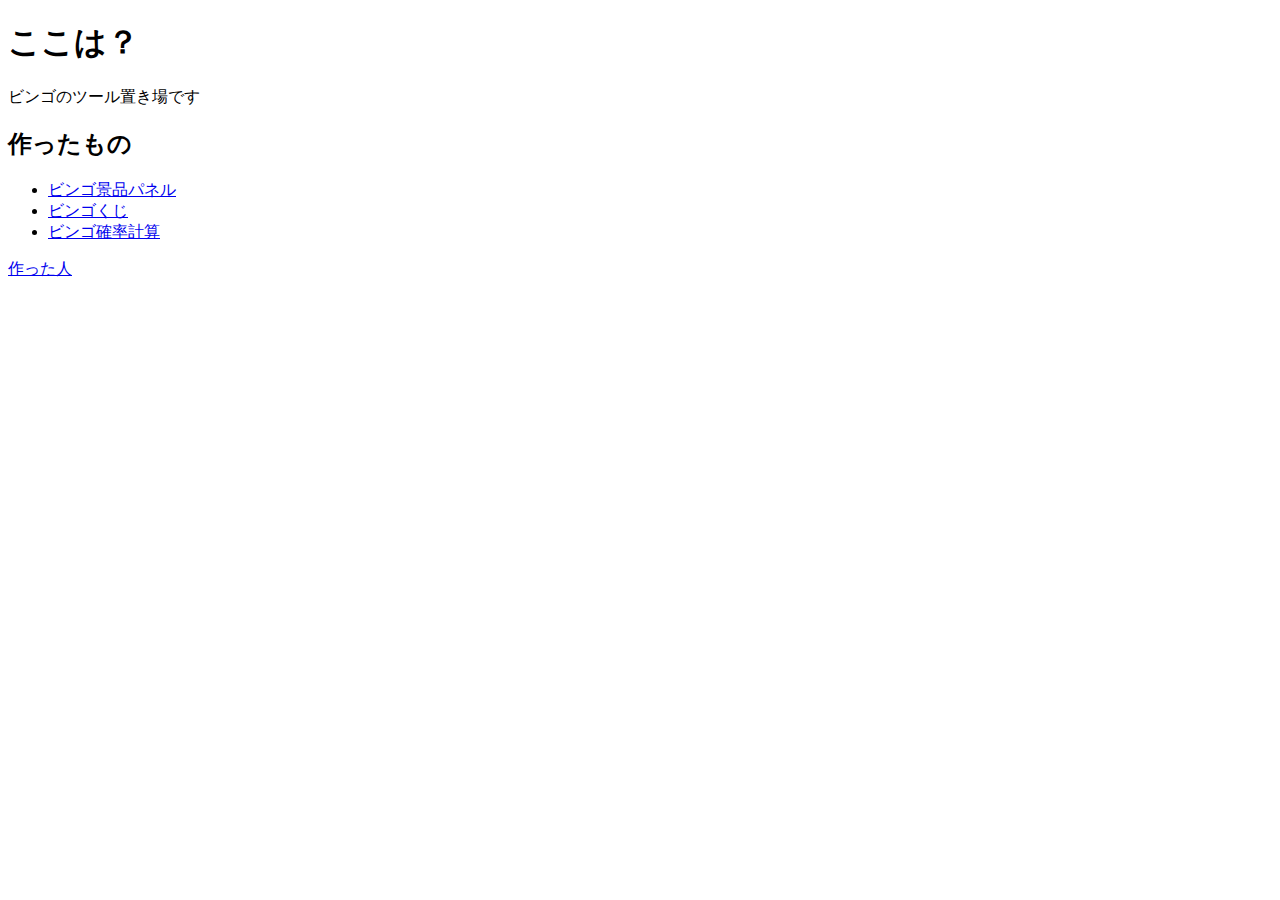
==== html/index.html @ ff27137f "Add contents" ====
<!DOCTYPE html>
<html>
  <head>
    <meta charset="utf-8">
    <title>ビンゴツール置き場</title>
  </head>
  <body>
    <h1>ここは？</h1>
    <p>ビンゴのツール置き場です</p>

    <h2>作ったもの</h2>
    <ul>
      <li><a href="/panel/index.html">ビンゴ景品パネル</a></li>
      <li><a href="/draw/draw.html">ビンゴくじ</a></li>
      <li><a href="/prob/prob.html">ビンゴ確率計算</a></li>
    </ul>

    <p><a href="//tsujio.org">作った人</a></p>
  </body>
</html>
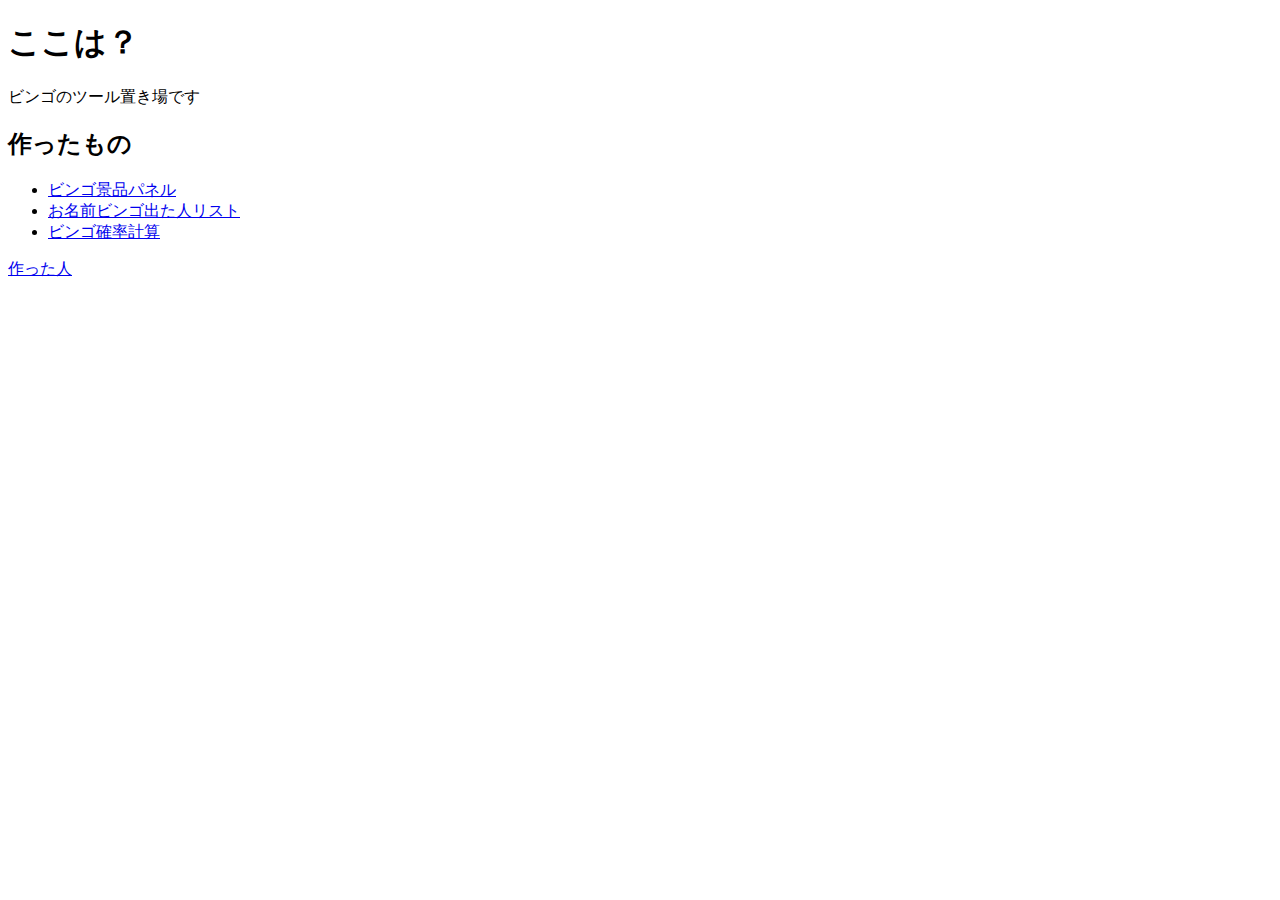
==== commit 3eb7993d: "Add named" ====
--- a/html/index.html
+++ b/html/index.html
@@ -11,7 +11,7 @@
     <h2>作ったもの</h2>
     <ul>
       <li><a href="/panel/index.html">ビンゴ景品パネル</a></li>
-      <li><a href="/draw/draw.html">ビンゴくじ</a></li>
+      <li><a href="/named/index.html">お名前ビンゴ出た人リスト</a></li>
       <li><a href="/prob/prob.html">ビンゴ確率計算</a></li>
     </ul>
 
